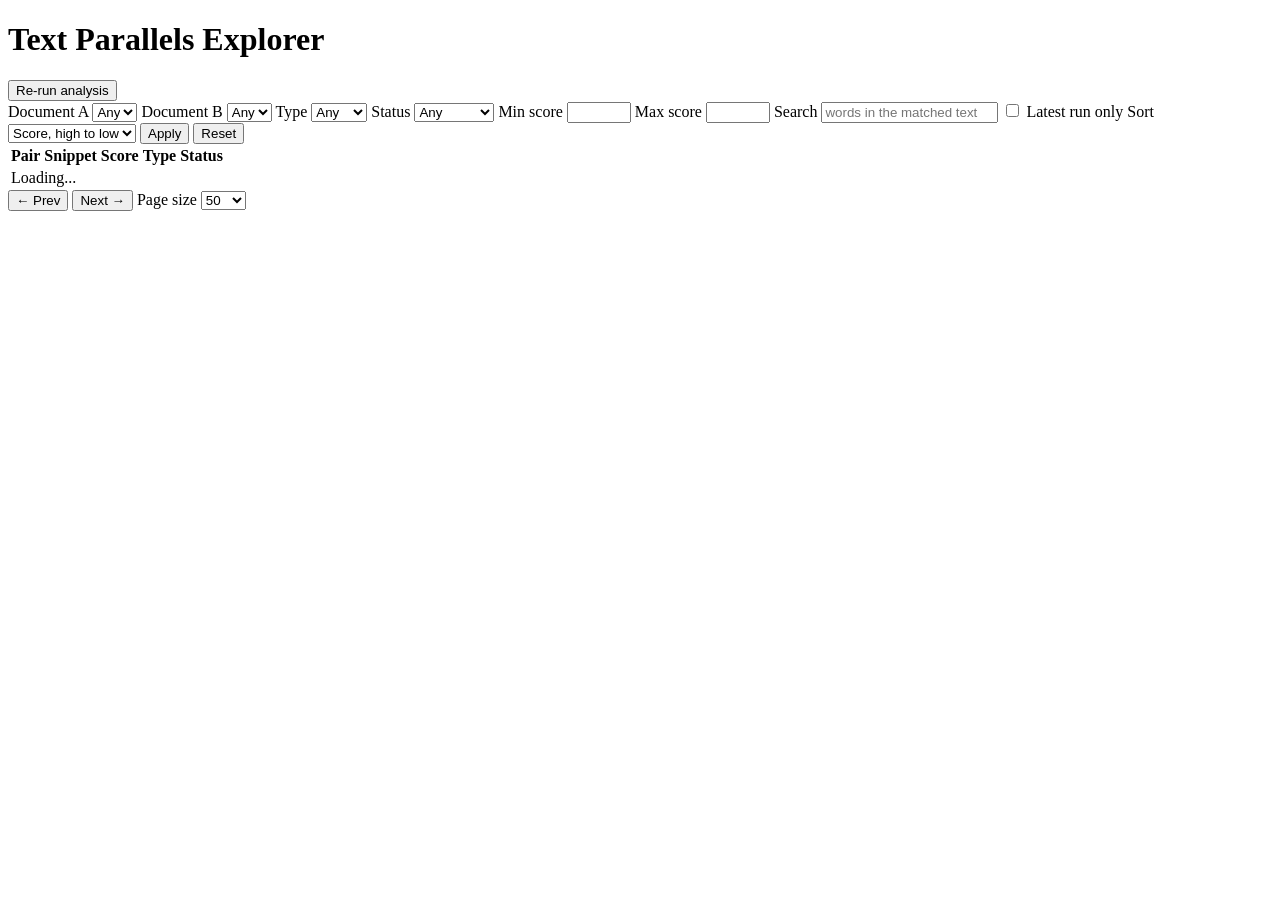
==== app/static/index.html @ 83b204a3 "Phase 4: FastAPI API + static UI API (app/api.py, app/queries.py, app/schemas.py, app/config.py, app" ====
<!doctype html>
<html lang="en">
<head>
  <meta charset="utf-8" />
  <title>Text Parallels Explorer</title>
  <link rel="stylesheet" href="/style.css" />
</head>
<body>
  <header>
    <h1>Text Parallels Explorer</h1>
    <span class="meta" id="runMeta"></span>
    <button id="rerunButton">Re-run analysis</button>
  </header>

  <main>
    <div id="staleBanner" class="stale-banner" hidden></div>

    <form class="filters" id="filterForm">
      <label>Document A
        <select name="doc_a"><option value="">Any</option></select>
      </label>
      <label>Document B
        <select name="doc_b"><option value="">Any</option></select>
      </label>
      <label>Type
        <select name="match_type">
          <option value="">Any</option>
          <option value="exact">Exact</option>
          <option value="near">Near</option>
        </select>
      </label>
      <label>Status
        <select name="status">
          <option value="">Any</option>
          <option value="pending">Pending</option>
          <option value="approved">Approved</option>
          <option value="rejected">Rejected</option>
        </select>
      </label>
      <label>Min score
        <input type="number" name="min_score" min="0" max="1" step="0.05" />
      </label>
      <label>Max score
        <input type="number" name="max_score" min="0" max="1" step="0.05" />
      </label>
      <label>Search
        <input type="text" name="q" placeholder="words in the matched text" />
      </label>
      <label>
        <input type="checkbox" name="latest_only" style="width:auto" /> Latest run only
      </label>
      <label>Sort
        <select name="sort">
          <option value="score_desc">Score, high to low</option>
          <option value="score_asc">Score, low to high</option>
          <option value="id_desc">Newest first</option>
          <option value="id_asc">Oldest first</option>
        </select>
      </label>
      <button type="submit" class="primary">Apply</button>
      <button type="button" id="resetButton">Reset</button>
    </form>

    <table>
      <thead>
        <tr><th>Pair</th><th>Snippet</th><th>Score</th><th>Type</th><th>Status</th></tr>
      </thead>
      <tbody id="rows">
        <tr><td colspan="5" class="loading">Loading...</td></tr>
      </tbody>
    </table>

    <div class="pager">
      <button id="prevPage">&larr; Prev</button>
      <span class="count" id="pageCount"></span>
      <button id="nextPage">Next &rarr;</button>
      <label>Page size
        <select id="pageSize">
          <option>25</option>
          <option selected>50</option>
          <option>100</option>
        </select>
      </label>
    </div>
  </main>

  <script src="/app.js"></script>
  <script src="/list.js"></script>
</body>
</html>
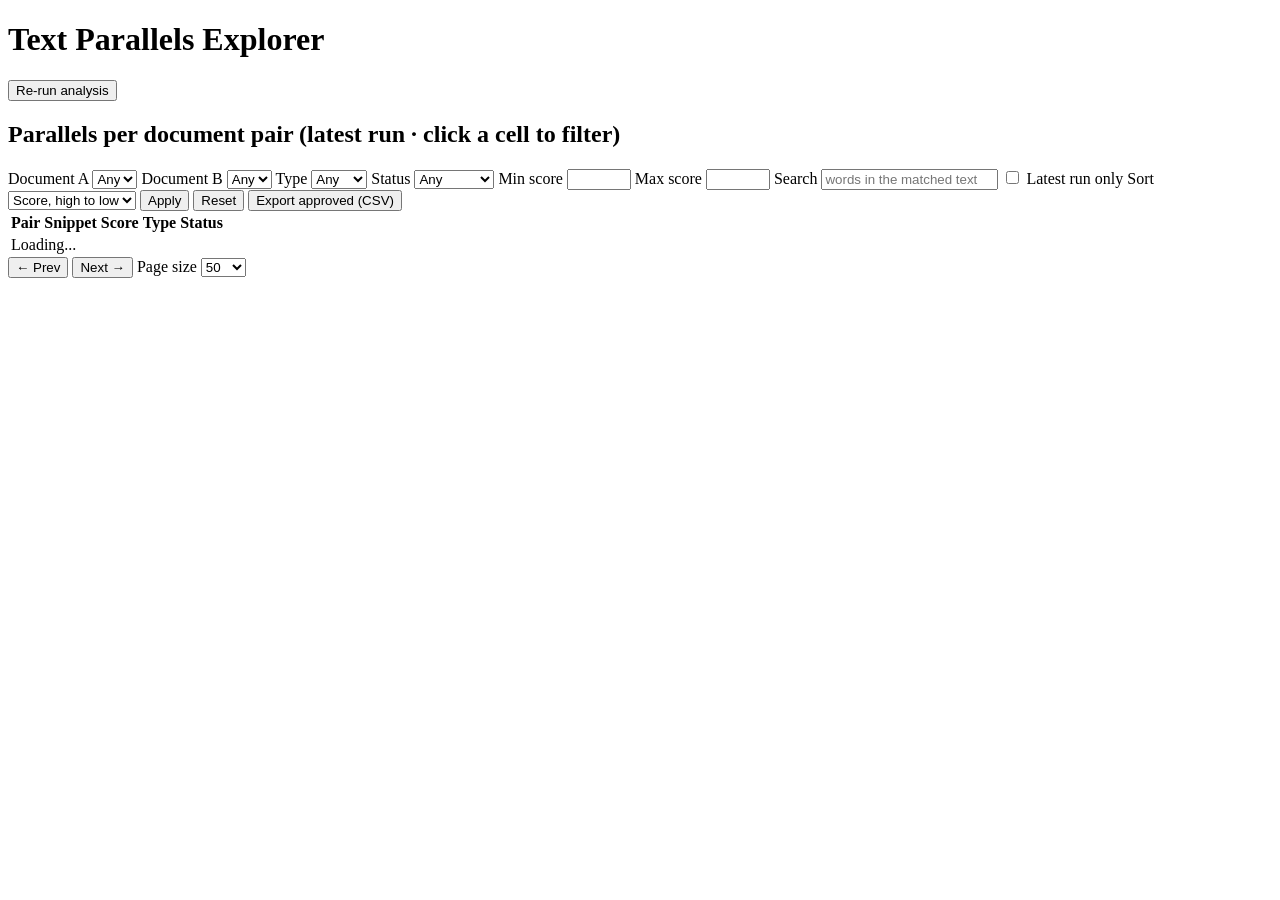
==== commit aa9dfdae: "Phase 6: word diff, pair matrix, keyboard review, CSV export - Word-level diff inside near matches: " ====
--- a/app/static/index.html
+++ b/app/static/index.html
@@ -14,6 +14,11 @@
 
   <main>
     <div id="staleBanner" class="stale-banner" hidden></div>
+
+    <section class="matrix-section">
+      <h2>Parallels per document pair <span class="meta">(latest run · click a cell to filter)</span></h2>
+      <table class="matrix" id="matrix"></table>
+    </section>
 
     <form class="filters" id="filterForm">
       <label>Document A
@@ -59,6 +64,7 @@
       </label>
       <button type="submit" class="primary">Apply</button>
       <button type="button" id="resetButton">Reset</button>
+      <button type="button" id="exportButton" title="Approved parallels matching the other filters">Export approved (CSV)</button>
     </form>
 
     <table>
